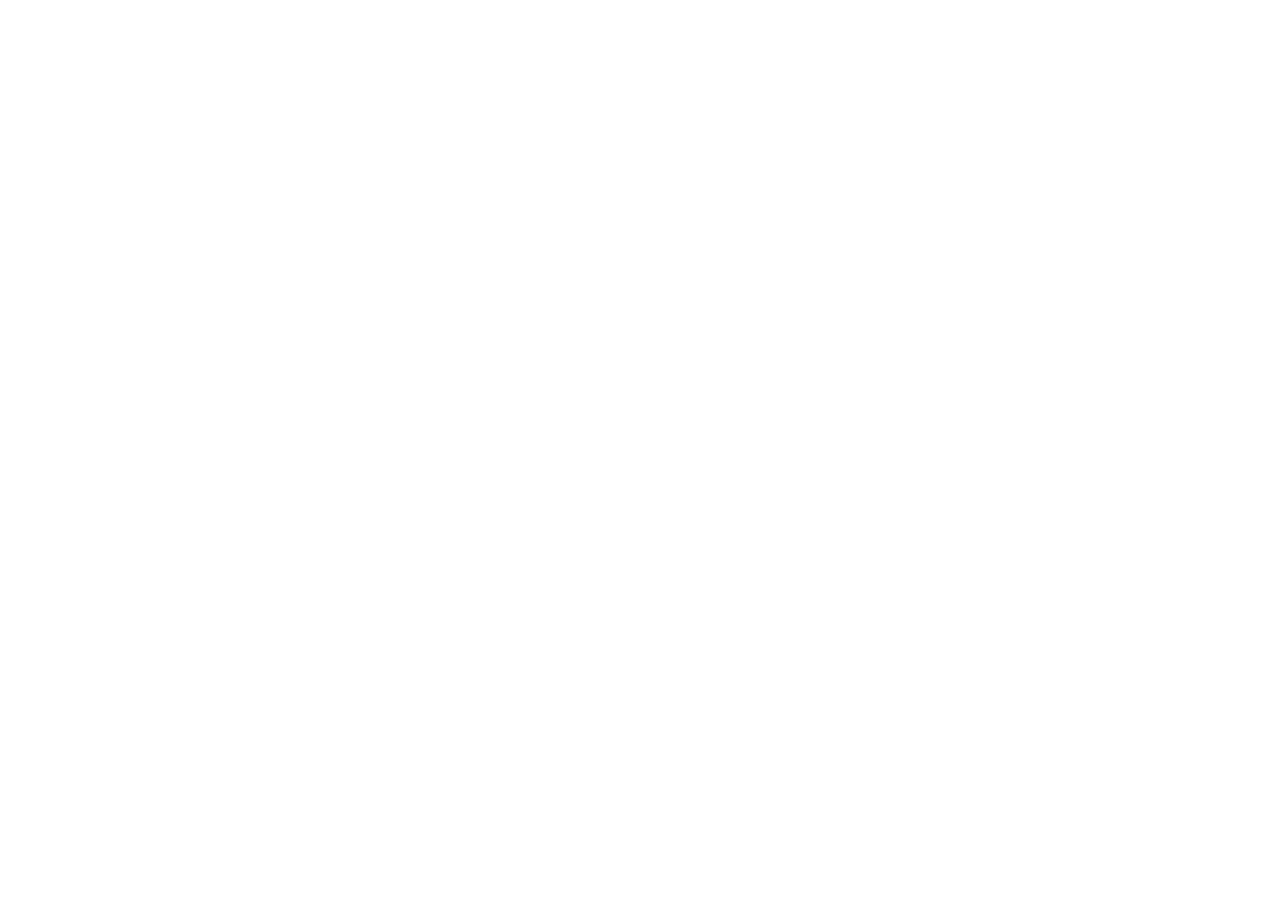
==== magazine.html @ ee084941 "html +css Created html and css files" ====
<!DOCTYPE html>
<html lang="en">
  <head>
    <meta charset="UTF-8" />
    <meta name="viewport" content="width=device-width, initial-scale=1.0" />
    <link rel="stylesheet" href="src/magazine.css" />
  </head>
  <body></body>
</html>
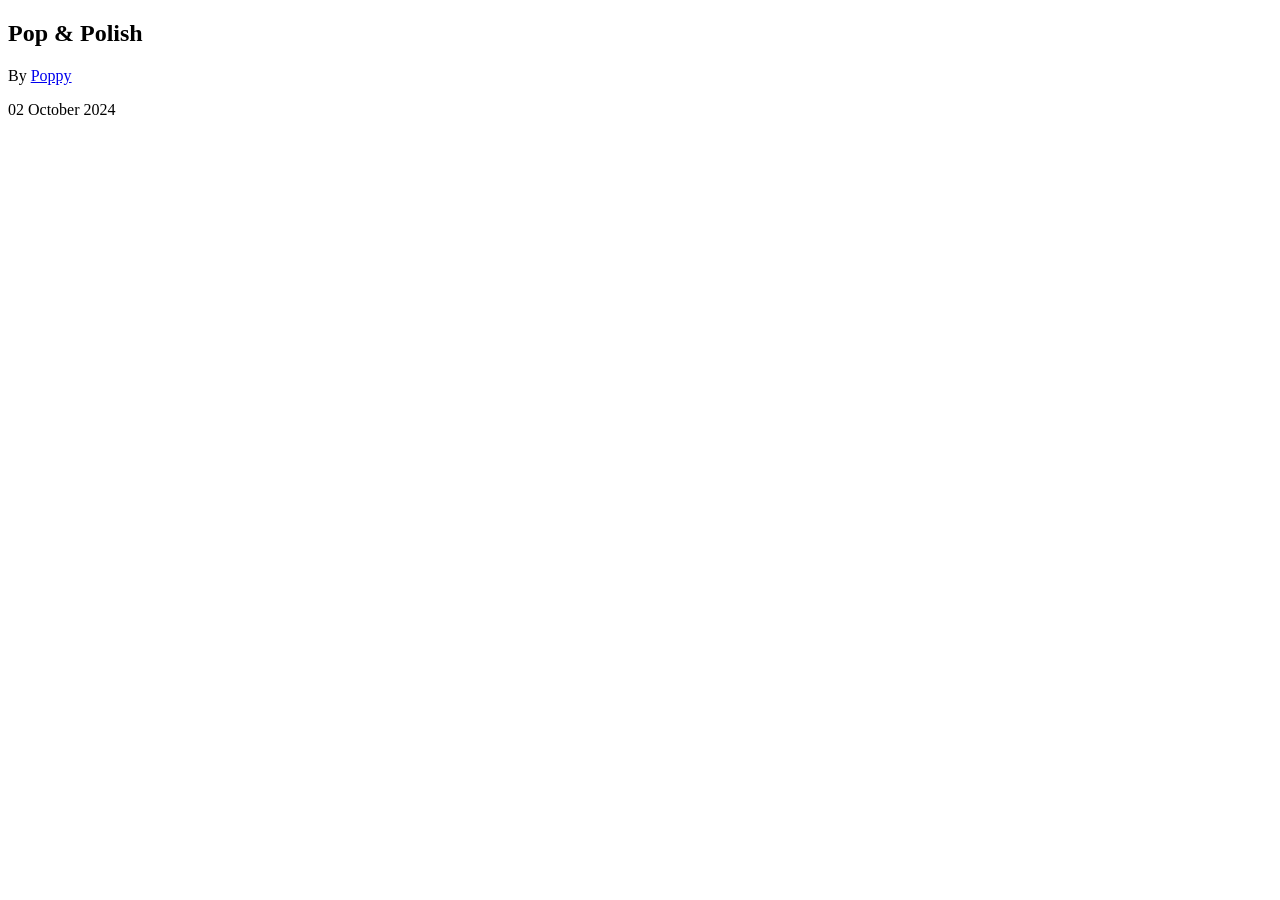
==== commit e1ccf80f: "Update magazine.html Add section for header" ====
--- a/magazine.html
+++ b/magazine.html
@@ -5,5 +5,22 @@
     <meta name="viewport" content="width=device-width, initial-scale=1.0" />
     <link rel="stylesheet" href="src/magazine.css" />
   </head>
-  <body></body>
+  <body>
+    <section>
+      <header></header>
+      <h1>Pop & Polish</h1>
+      <p></p>
+      <div class="author">
+        <p class="author-name">
+          By <a href="https://github.com/Poppyland937">Poppy</a>
+        </p>
+        <p class="publish-date">02 October 2024</p>
+      </div>
+      <div class="social-icons">
+        <a href=""><i class="fab fa-instagram"></i> </a>
+        <a href=""><i class="fab fa-linkedin-in"></i> </a>
+        <a href=""><i class="fab fa-youtube"></i> </a>
+      </div>
+    </section>
+  </body>
 </html>
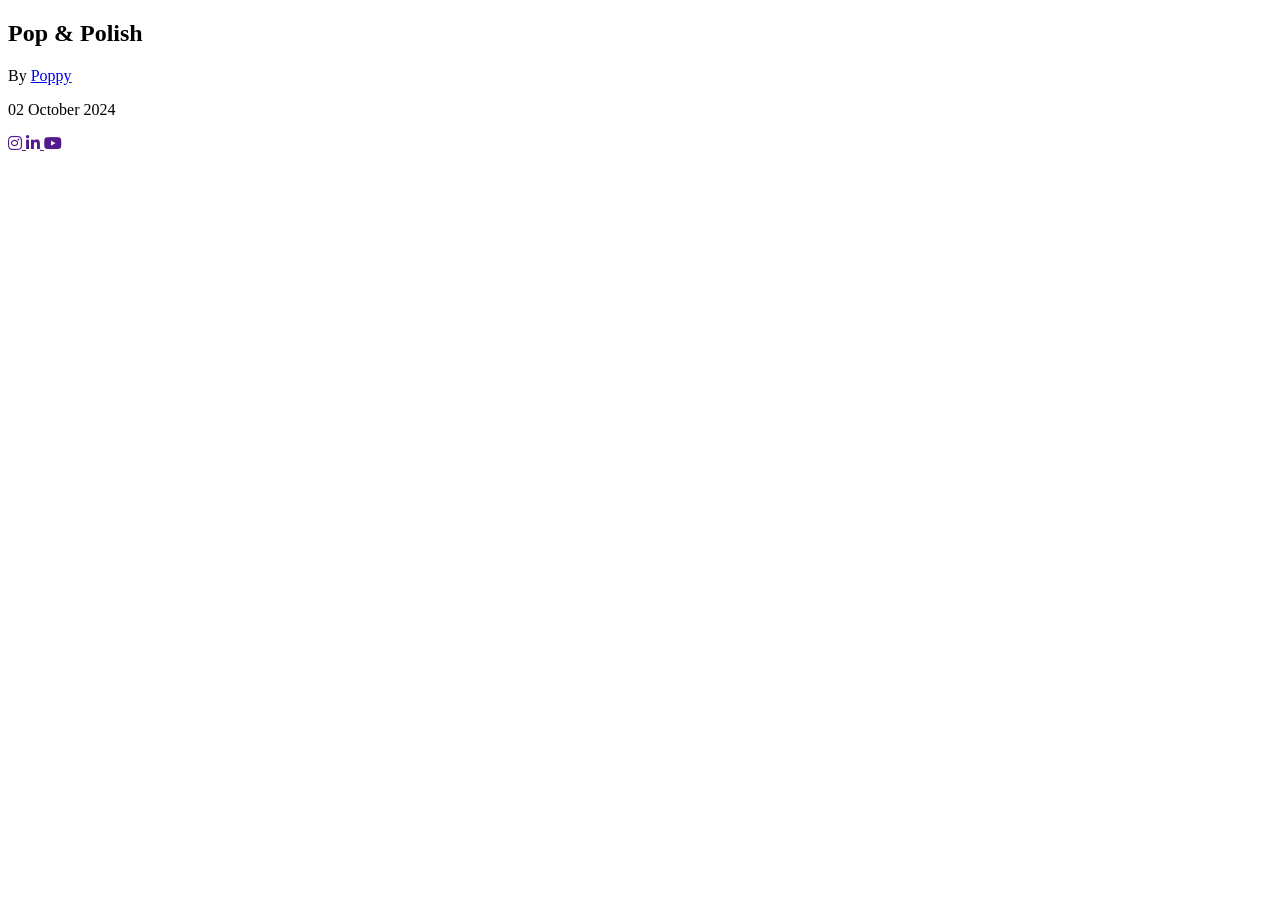
==== commit 97f870c6: "Update magazine.html" ====
--- a/magazine.html
+++ b/magazine.html
@@ -4,6 +4,7 @@
     <meta charset="UTF-8" />
     <meta name="viewport" content="width=device-width, initial-scale=1.0" />
     <link rel="stylesheet" href="src/magazine.css" />
+<link rel="stylesheet" href="https://cdnjs.cloudflare.com/ajax/libs/font-awesome/5.15.2/css/all.min.css" />
   </head>
   <body>
     <section>
@@ -17,10 +18,17 @@
         <p class="publish-date">02 October 2024</p>
       </div>
       <div class="social-icons">
-        <a href=""><i class="fab fa-instagram"></i> </a>
-        <a href=""><i class="fab fa-linkedin-in"></i> </a>
-        <a href=""><i class="fab fa-youtube"></i> </a>
+        <a href=""><i class="fab fa-instagram"></i>
+          </a>
+          <a href=""><i class="fab fa-linkedin-in"></i>
+          </a>
+        <a href=""><i class="fab fa-youtube"></i>
       </div>
+    </section>
+    <section class="text">
+        <p class="first-paragraph">
+            
+        </p>
     </section>
   </body>
 </html>
